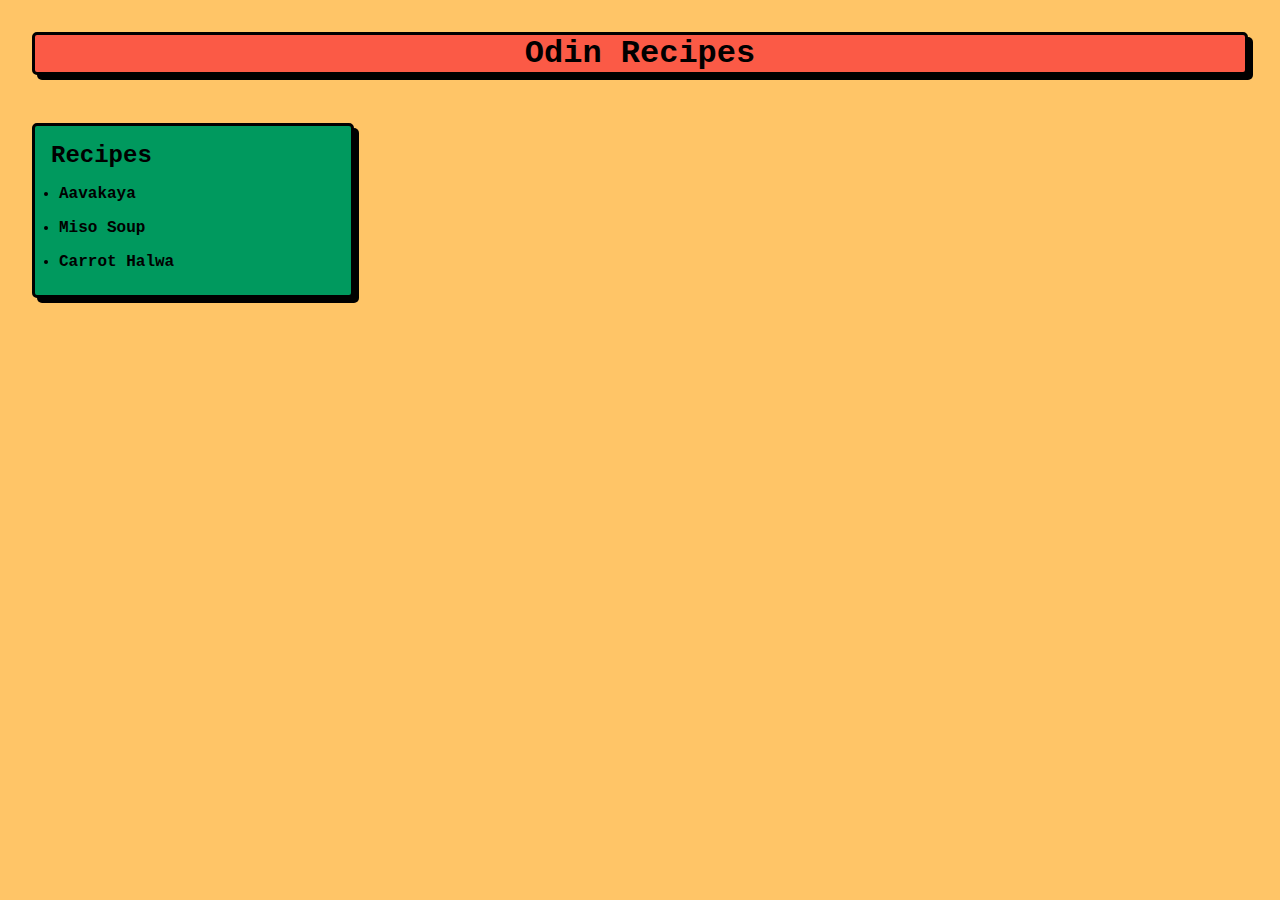
==== index.html @ 0ed71f89 "Style index #1" ====
<!DOCTYPE html>
<html lang="en">
<head>
    <meta charset="UTF-8">
    <meta name="viewport" content="width=device-width, initial-scale=1.0">
    <link rel="stylesheet" href="style.css">
    <title>Odin-recipes</title>

</head>
<body>
    <header>
        <h1 id="title">
            <a style="text-decoration: none;" href="/index.html">Odin Recipes</a>
        </h1>
    </header>
    <main>
        <ul class="recipes">
            <h2>Recipes</h2>
            <li><a style="text-decoration: none;" href="recipes/Aavakaya.html">Aavakaya</a></li>
            <li><a style="text-decoration: none;" href="recipes/MisoSoup.html">Miso Soup</a></li>
            <li><a style="text-decoration: none;" href="recipes/CarrotHalwa.html">Carrot Halwa</a></li>
        </ul>
    </main>
    

</body>
</html>
---- style.css ----
*{
    font-family: 'Courier New', Courier, monospace;
    margin: 0px;
    padding: 0px;
}

#title{
    text-align: center;
    color: black;
    background-color: #FB5A46;
    border: 3px solid black;
    border-radius: 5px;
    box-shadow: 5px 5px;
    transition: 0.5s;
}

#title a{
    text-decoration: none;
    color: black;
}

#title:hover{
    color: black;
    background-color: #f54028;
    border: 3px solid black;
}

body{
    background-color: #FFC567 ;
    text-align: justify;
    padding: 2rem;
}

.recipes{
    position: relative;
    width: 300px;
    margin-top: 3rem;
    padding: 0.5rem;
    font-weight: 700;
    text-align: justify;
    background-color: #00995E;
    border: 3px solid black;
    border-radius: 5px;
    box-shadow: 5px 5px;

}
.recipes h2{
    margin: 0.5rem;
}
.recipes a{
    color: black;
    transition: 0.5s;
}
.recipes a:hover{
    font-size: 18px ;
}

li{
    margin: 1rem;
}
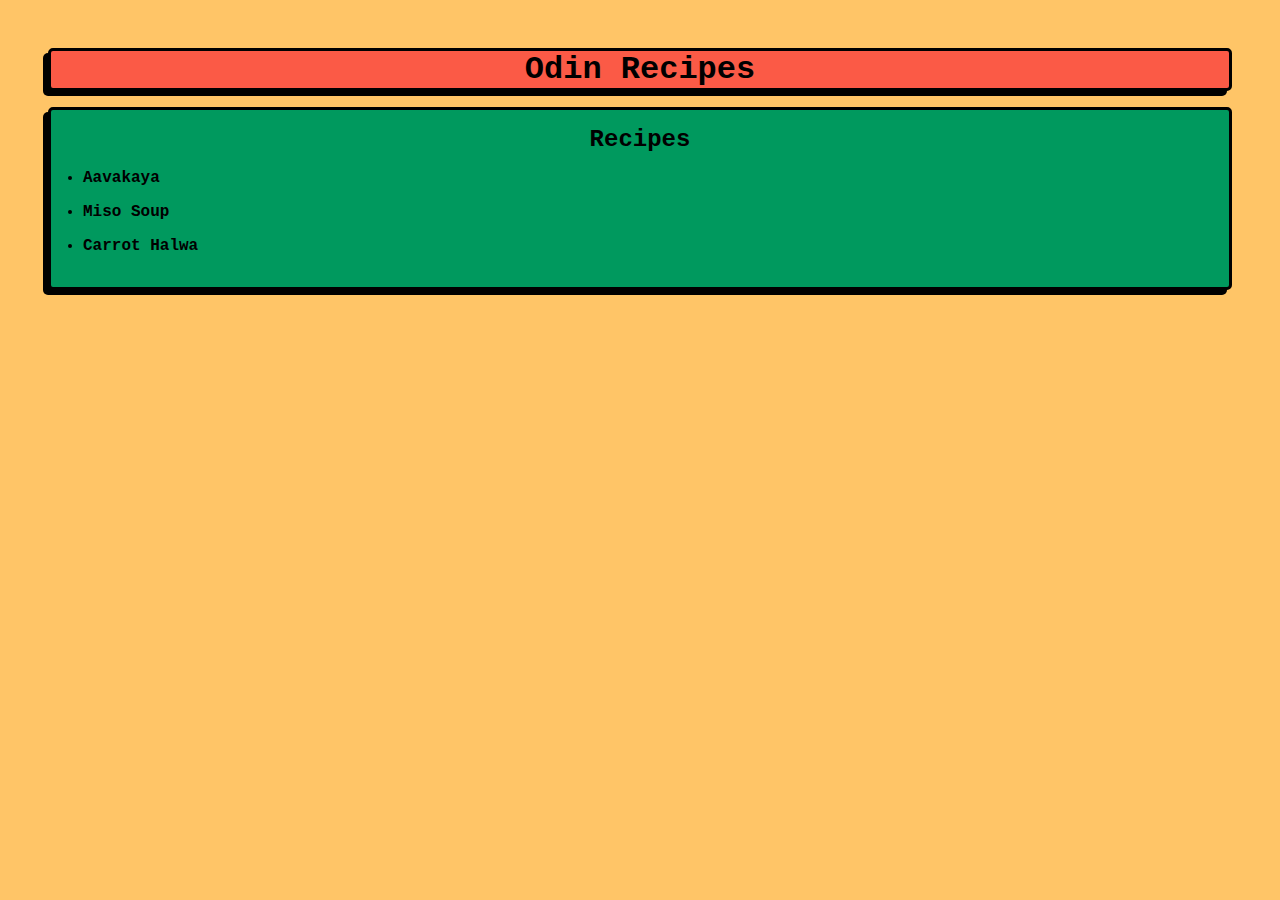
==== commit 12d15137: "Minor style changes" ====
--- a/index.html
+++ b/index.html
@@ -10,15 +10,15 @@
 <body>
     <header>
         <h1 id="title">
-            <a style="text-decoration: none;" href="/index.html">Odin Recipes</a>
+            <a href="/index.html">Odin Recipes</a>
         </h1>
     </header>
     <main>
         <ul class="recipes">
             <h2>Recipes</h2>
-            <li><a style="text-decoration: none;" href="recipes/Aavakaya.html">Aavakaya</a></li>
-            <li><a style="text-decoration: none;" href="recipes/MisoSoup.html">Miso Soup</a></li>
-            <li><a style="text-decoration: none;" href="recipes/CarrotHalwa.html">Carrot Halwa</a></li>
+            <li><a href="recipes/Aavakaya.html">Aavakaya</a></li>
+            <li><a href="recipes/MisoSoup.html">Miso Soup</a></li>
+            <li><a href="recipes/CarrotHalwa.html">Carrot Halwa</a></li>
         </ul>
     </main>
     
--- a/style.css
+++ b/style.css
@@ -1,60 +1,102 @@
 *{
-    font-family: 'Courier New', Courier, monospace;
     margin: 0px;
     padding: 0px;
+    box-sizing: border-box;
+
 }
 
-#title{
+body{
+    background-color: #FFC567 ;
+    font-family: 'Courier New', Courier, monospace;
+    margin: 1em;
+    text-align: justify;
+    padding: 1rem;
+}
+
+/* rules for the heading */
+header{
     text-align: center;
     color: black;
     background-color: #FB5A46;
     border: 3px solid black;
     border-radius: 5px;
-    box-shadow: 5px 5px;
+    box-shadow: -5px 5px;
     transition: 0.5s;
+    margin: 1rem;
 }
 
-#title a{
+a{
     text-decoration: none;
     color: black;
 }
 
 #title:hover{
-    color: black;
-    background-color: #f54028;
-    border: 3px solid black;
+    background-color: #f9442c;
 }
 
-body{
-    background-color: #FFC567 ;
-    text-align: justify;
-    padding: 2rem;
-}
+/*  rules for the main in home page*/
 
 .recipes{
     position: relative;
-    width: 300px;
-    margin-top: 3rem;
-    padding: 0.5rem;
+    /* width: 300px; */
+    height: auto;
+    margin: 1rem ;
+    padding: 1rem;
+
     font-weight: 700;
     text-align: justify;
     background-color: #00995E;
     border: 3px solid black;
     border-radius: 5px;
-    box-shadow: 5px 5px;
+    box-shadow: -5px 5px;
 
 }
+
 .recipes h2{
-    margin: 0.5rem;
+    text-align: center;
 }
+ 
+
 .recipes a{
-    color: black;
     transition: 0.5s;
 }
 .recipes a:hover{
     font-size: 18px ;
 }
 
-li{
+
+
+/* rules for recipes pages*/
+img{
+    display: block;
+    float:inline-end;  
+    width: 300px;
+    max-width: 100%;
+    height: auto; 
+    border: 2px double black;
+    box-shadow: -4px 4px;
+    padding: 5px; 
+    margin: 10px; 
+}
+.rname{
+    margin: ;
+    text-align: center;
+    background-color: #058CD7;
+    box-shadow: 0px 5px;
+}
+
+.rmain{
     margin: 1rem;
+    padding: 0;
+    background-color: #FB7DA8;
+    border: 3px solid black;
+    font-weight: 600;
 }
+.rmain.desc{
+    padding: 1rem;
+    border:none;
+}
+
+.recipes li, .rmain ol, li{
+    margin: 1rem;
+}